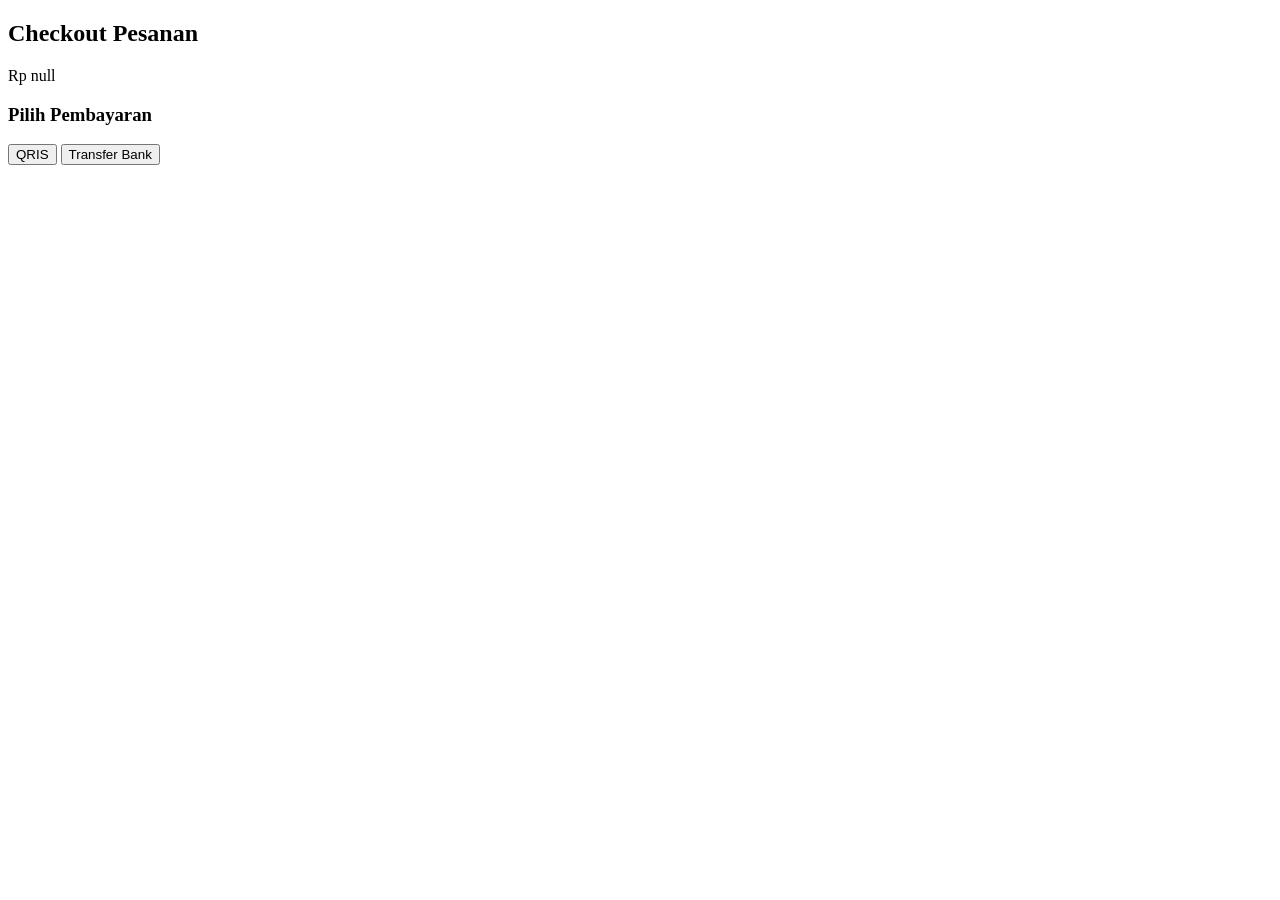
==== checkout.html @ 66321b7a "Update navbar.html" ====
<!DOCTYPE html>
<html>
<head>
  <title>Checkout</title>
  <link rel="stylesheet" href="style.css">
</head>
<body>

<div class="checkout-box">

  <h2>Checkout Pesanan</h2>

  <h3 id="product"></h3>
  <p id="price"></p>

  <h3>Pilih Pembayaran</h3>

  <button onclick="showQRIS()">QRIS</button>
  <button onclick="showBank()">Transfer Bank</button>

  <div id="payment"></div>

</div>

<script>
const product = localStorage.getItem('product');
const price = localStorage.getItem('price');


document.getElementById('product').innerText = product;
document.getElementById('price').innerText = 'Rp ' + price;

function showQRIS(){
  document.getElementById('payment').innerHTML = `
    <h3>Scan QRIS</h3>
    <img src="assets/qris.png" width="250">
  `;
}

function showBank(){
  document.getElementById('payment').innerHTML = `
    <h3>Transfer Bank</h3>
    <p>BCA : 1234567890</p>
    <p>MANDIRI : 987654321</p>
  `;
}
</script>

</body>
</html>
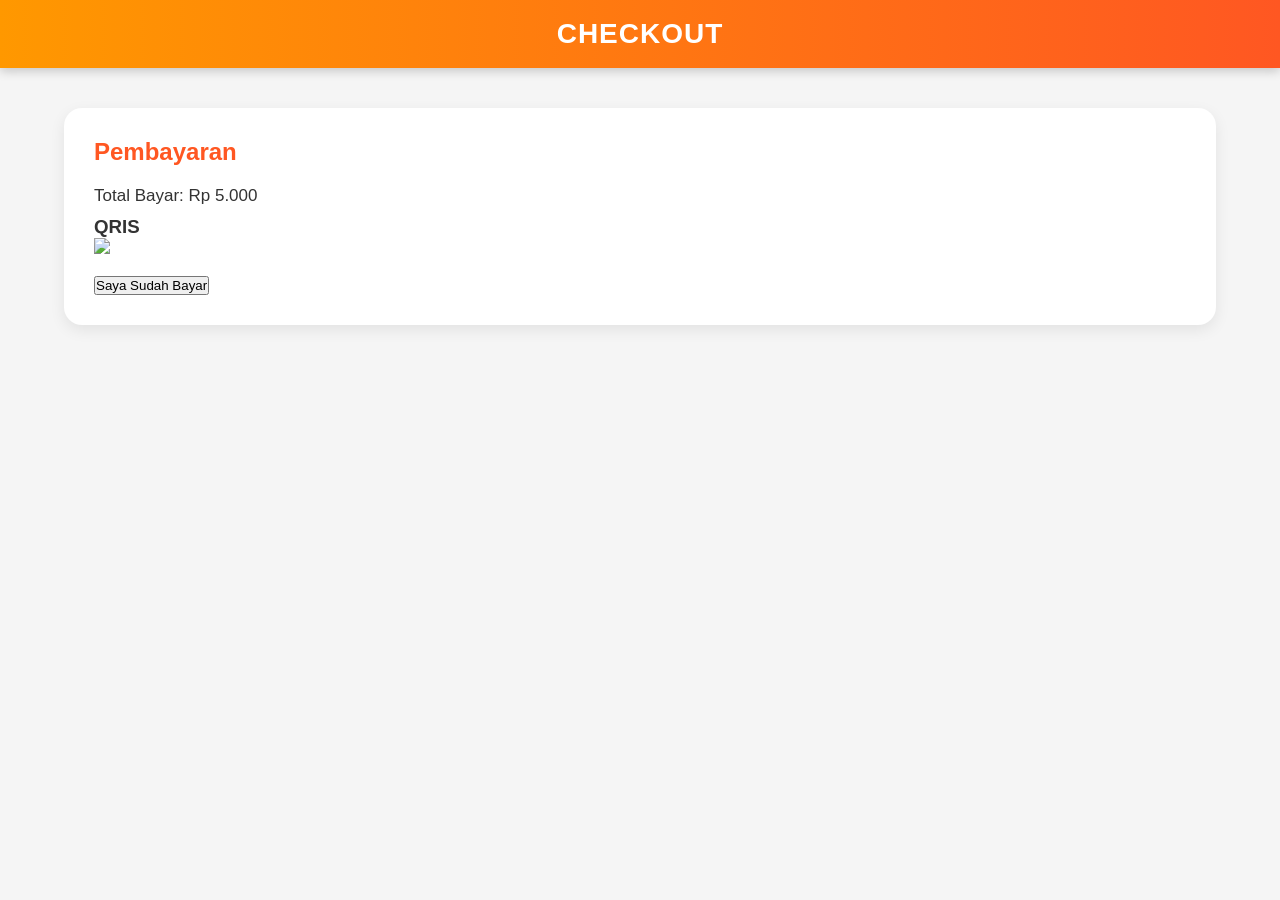
==== commit b51630ea: "Update navbar.html" ====
--- a/checkout.html
+++ b/checkout.html
@@ -1,50 +1,33 @@
 <!DOCTYPE html>
-<html>
+<html lang="id">
 <head>
+  <meta charset="UTF-8">
+  <meta name="viewport" content="width=device-width, initial-scale=1.0">
   <title>Checkout</title>
+
   <link rel="stylesheet" href="style.css">
 </head>
 <body>
 
-<div class="checkout-box">
+<header>CHECKOUT</header>
 
-  <h2>Checkout Pesanan</h2>
+<section class="info">
 
-  <h3 id="product"></h3>
-  <p id="price"></p>
+  <h2>Pembayaran</h2>
 
-  <h3>Pilih Pembayaran</h3>
+  <p>Total Bayar: Rp 5.000</p>
 
-  <button onclick="showQRIS()">QRIS</button>
-  <button onclick="showBank()">Transfer Bank</button>
+  <h3>QRIS</h3>
 
-  <div id="payment"></div>
+  <img src="assets/qris.png" width="250">
 
-</div>
+  <br><br>
 
-<script>
-const product = localStorage.getItem('product');
-const price = localStorage.getItem('price');
+  <button>
+    Saya Sudah Bayar
+  </button>
 
-
-document.getElementById('product').innerText = product;
-document.getElementById('price').innerText = 'Rp ' + price;
-
-function showQRIS(){
-  document.getElementById('payment').innerHTML = `
-    <h3>Scan QRIS</h3>
-    <img src="assets/qris.png" width="250">
-  `;
-}
-
-function showBank(){
-  document.getElementById('payment').innerHTML = `
-    <h3>Transfer Bank</h3>
-    <p>BCA : 1234567890</p>
-    <p>MANDIRI : 987654321</p>
-  `;
-}
-</script>
+</section>
 
 </body>
 </html>
--- a/style.css
+++ b/style.css
@@ -0,0 +1,348 @@
+*{
+  margin:0;
+  padding:0;
+  box-sizing:border-box;
+  font-family:Arial, sans-serif;
+}
+
+body{
+  background:#f5f5f5;
+  color:#333;
+}
+
+/* HEADER */
+
+header{
+  background:linear-gradient(90deg,#ff9800,#ff5722);
+  color:white;
+  padding:18px;
+  text-align:center;
+  font-size:28px;
+  font-weight:bold;
+  letter-spacing:1px;
+  box-shadow:0 3px 10px rgba(0,0,0,0.2);
+}
+
+/* NAVBAR */
+
+nav{
+  background:white;
+  display:flex;
+  justify-content:center;
+  align-items:center;
+  flex-wrap:wrap;
+  gap:18px;
+  padding:15px;
+  position:sticky;
+  top:0;
+  z-index:999;
+  box-shadow:0 2px 10px rgba(0,0,0,0.08);
+}
+
+nav a{
+  text-decoration:none;
+  color:#ff5722;
+  font-weight:bold;
+  transition:0.3s;
+  padding:8px 14px;
+  border-radius:8px;
+}
+
+nav a:hover{
+  background:#ff5722;
+  color:white;
+}
+
+/* HERO */
+
+.hero{
+  height:300px;
+  background:url('https://images.unsplash.com/photo-1513558161293-cdaf765ed2fd?q=80&w=1400') center/cover;
+  display:flex;
+  align-items:center;
+  justify-content:center;
+  text-align:center;
+  color:white;
+  position:relative;
+}
+
+.hero::before{
+  content:'';
+  position:absolute;
+  width:100%;
+  height:100%;
+  background:rgba(0,0,0,0.45);
+}
+
+.hero-content{
+  position:relative;
+  z-index:1;
+  padding:20px;
+}
+
+.hero h1{
+  font-size:45px;
+  margin-bottom:10px;
+}
+
+.hero p{
+  font-size:18px;
+  margin-bottom:20px;
+}
+
+.hero button{
+  padding:14px 30px;
+  border:none;
+  background:#ff9800;
+  color:white;
+  border-radius:10px;
+  font-size:16px;
+  cursor:pointer;
+  transition:0.3s;
+}
+
+.hero button:hover{
+  background:#ff5722;
+}
+
+/* SECTION TITLE */
+
+.section-title{
+  text-align:center;
+  margin-top:40px;
+  margin-bottom:20px;
+  font-size:30px;
+  color:#ff5722;
+}
+
+/* PRODUCTS */
+
+.products{
+  display:grid;
+  grid-template-columns:repeat(4,1fr);
+  gap:25px;
+  padding:30px;
+}
+
+.card{
+  background:white;
+  border-radius:18px;
+  overflow:hidden;
+  box-shadow:0 5px 15px rgba(0,0,0,0.08);
+  transition:0.3s;
+}
+
+.card:hover{
+  transform:translateY(-5px);
+}
+
+.card img{
+  width:100%;
+  height:220px;
+  object-fit:cover;
+}
+
+.card-content{
+  padding:18px;
+}
+
+.card h3{
+  margin-bottom:10px;
+  font-size:22px;
+}
+
+.price{
+  color:#ff5722;
+  font-size:20px;
+  font-weight:bold;
+  margin-bottom:15px;
+}
+
+.card button{
+  width:100%;
+  padding:12px;
+  border:none;
+  background:#ff9800;
+  color:white;
+  border-radius:10px;
+  font-size:16px;
+  cursor:pointer;
+  transition:0.3s;
+}
+
+.card button:hover{
+  background:#ff5722;
+}
+
+/* INFO */
+
+.info{
+  margin:40px auto;
+  width:90%;
+  background:white;
+  padding:30px;
+  border-radius:18px;
+  box-shadow:0 5px 15px rgba(0,0,0,0.08);
+}
+
+.info h2{
+  color:#ff5722;
+  margin-bottom:20px;
+}
+
+.info p{
+  margin-bottom:10px;
+  font-size:17px;
+}
+
+/* FOOTER */
+
+footer{
+  background:#222;
+  color:white;
+  text-align:center;
+  padding:25px;
+  margin-top:40px;
+}
+
+footer p{
+  margin:5px 0;
+}
+
+/* LOGIN & REGISTER */
+
+.login-box{
+  width:350px;
+  margin:80px auto;
+  background:white;
+  padding:30px;
+  border-radius:18px;
+  box-shadow:0 5px 20px rgba(0,0,0,0.1);
+}
+
+.login-box h2{
+  text-align:center;
+  margin-bottom:25px;
+  color:#ff5722;
+}
+
+.login-box input{
+  width:100%;
+  padding:14px;
+  margin-bottom:15px;
+  border:1px solid #ddd;
+  border-radius:10px;
+  font-size:15px;
+}
+
+.login-box button{
+  width:100%;
+  padding:14px;
+  border:none;
+  background:#ff9800;
+  color:white;
+  border-radius:10px;
+  font-size:16px;
+  cursor:pointer;
+}
+
+.login-box button:hover{
+  background:#ff5722;
+}
+
+.login-box p{
+  margin-top:15px;
+  text-align:center;
+}
+
+.login-box a{
+  color:#ff5722;
+  text-decoration:none;
+  font-weight:bold;
+}
+
+/* RESPONSIVE MOBILE */
+
+@media screen and (max-width:768px){
+
+  header{
+    font-size:22px;
+    padding:15px;
+  }
+
+  nav{
+    gap:8px;
+    padding:10px;
+  }
+
+  nav a{
+    font-size:14px;
+    padding:6px 10px;
+  }
+
+  .hero{
+    height:250px;
+    padding:20px;
+  }
+
+  .hero h1{
+    font-size:30px;
+  }
+
+  .hero p{
+    font-size:15px;
+  }
+
+  .hero button{
+    padding:12px 20px;
+    font-size:14px;
+  }
+
+  .section-title{
+    font-size:24px;
+  }
+
+  .products{
+    grid-template-columns:1fr;
+    padding:15px;
+  }
+
+  .card{
+    width:100%;
+  }
+
+  .card img{
+    height:220px;
+  }
+
+  .info{
+    width:95%;
+    padding:20px;
+  }
+
+  .login-box{
+    width:90%;
+    margin:40px auto;
+  }
+
+}
+
+/* TABLET */
+
+@media screen and (min-width:769px) and (max-width:1024px){
+
+  .products{
+    grid-template-columns:repeat(2,1fr);
+  }
+
+}
+
+/* LAPTOP & PC */
+
+@media screen and (min-width:1025px){
+
+  .products{
+    grid-template-columns:repeat(4,1fr);
+  }
+
+}
